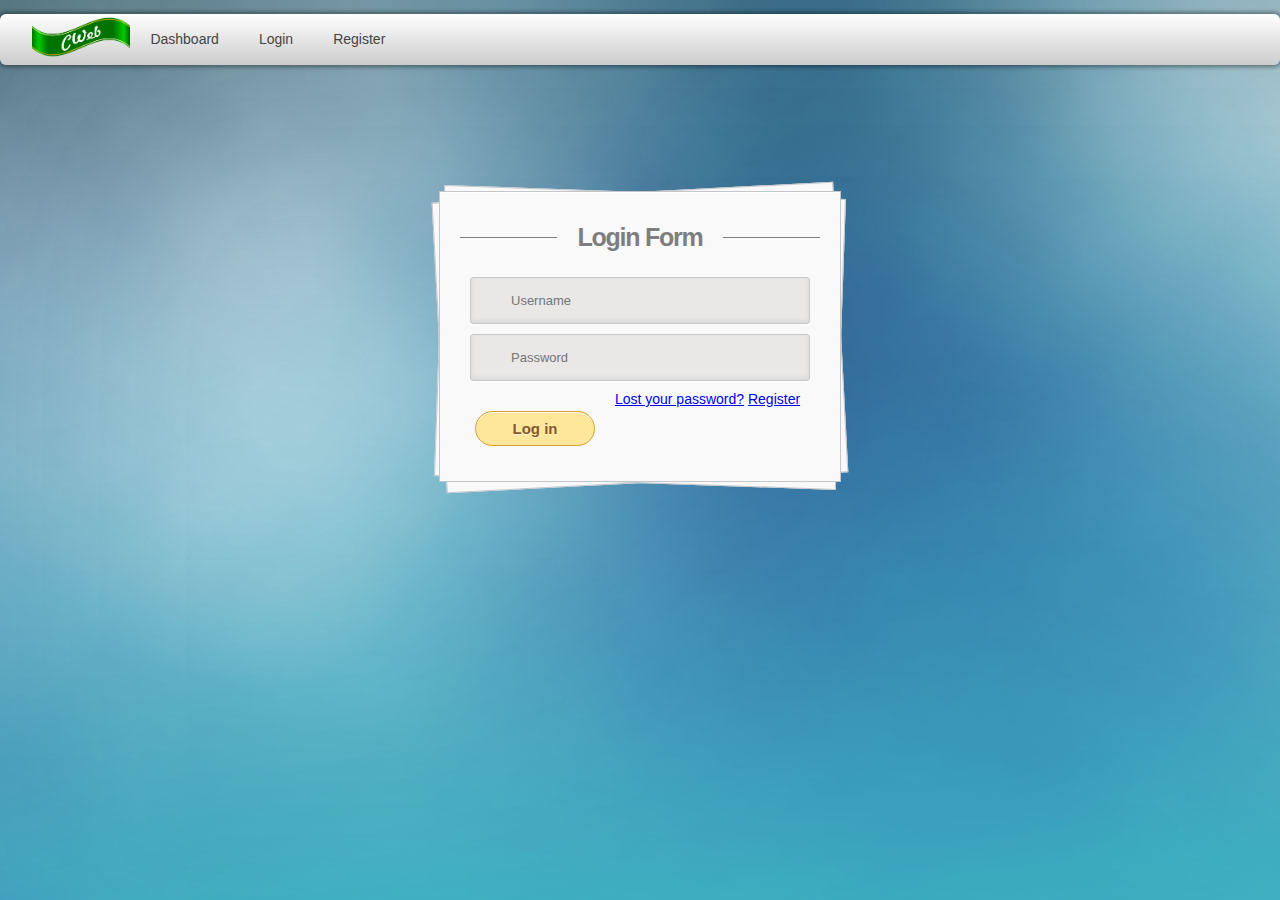
==== login.html @ 58a6d645 "Added Project" ====
<!doctype html>
<html lang="en">
<head>
  <meta charset="utf-8">

  <title>Login</title>
  <meta name="description" content="Login">
  <meta name="author" content="jaimal">

  <link rel="shortcut icon" href="images/login-icon.ico" >
  <link rel="stylesheet" href="css/style.css">

  <!--[if lt IE 9]>
    <script src="https://cdnjs.cloudflare.com/ajax/libs/html5shiv/3.7.3/html5shiv.js"></script>
  <![endif]-->
</head>
<body>
	<div class="wrapper">
		<nav>
			<div class="logo">
				<img src="images/logo.png" align="middle" >
			</div>
			<ul class="menu">
				<li><a href="index.html"> Dashboard</a></li>
				<li><a href="login.html">Login</a></li>
				<li><a href="register.html"> Register</a></li>
			</ul>
			<div class="clearfix"></div>
		</nav><!-- nav ends -->
	</div><!-- wrapper ends -->
	<div class="container">
		<section id="content">
			<form action="">
				<h1>Login Form</h1>
				<div>
					<input type="text" placeholder="Username" required="" id="username" />
				</div>
				<div>
					<input type="password" placeholder="Password" required="" id="password" />
				</div>
				<div>
					<input type="submit" value="Log in" />
					<a href="#">Lost your password?</a>
					<a href="register.html">Register</a>
				</div>
			</form><!-- form ends -->
		</section><!-- content ends -->
	</div><!-- container ends -->
 
</body>
 <script src="js/script.js"></script>
</html>
---- css/style.css ----
body {
	background: #DCDDDF url(../images/Elegant_Background-4.jpg);
	color: #000;
	font: 14px Arial;
	margin: 0 auto;
	padding: 0;
	position: relative;
}
ol, ul {
	list-style: none;
}
.clearfix {
	clear: both;
}

.wrapper {
	width: auto;
	margin: 1em auto;
}
.logo {
	float:left;
	margin-left: 1.6em;
}
.logo img {
	width:7em;
}

nav {
	background: -webkit-gradient(linear, center top, center bottom, from(#fff), to(#ccc));
	background-image: linear-gradient(#fff, #ccc);
	border-radius: 6px;
	box-shadow: 0px 0px 4px 2px rgba(0,0,0,0.4);
	padding: 0 10px;
	position: relative;
}

.menu li {
	float: left;
	position: relative;
}

.menu li a {
	color: #444;
	display: block;
	font-size: 14px;
	line-height: 23px;
	padding: 6px 12px;
	margin: 8px 8px;
	vertical-align: middle;
	text-decoration: none;
}

.menu li a:hover {
	background: -webkit-gradient(linear, center top, center bottom, from(#ededed), to(#fff));
	background-image: linear-gradient(#ededed, #fff);
	border-radius: 12px;
	box-shadow: inset 0px 0px 1px 1px rgba(0,0,0,0.1);
	color: #222;
}
form:after {
	content: ".";
	display: block;
	height: 0;
	clear: both;
	visibility: hidden;
}
.container { margin: 9em auto; position: relative; width: 900px; }
#content {
	background: #f9f9f9;
	box-shadow: 0 1px 0 #fff inset;
	border: 1px solid #c4c6ca;
	margin: 0 auto;
	padding: 25px 0 0;
	position: relative;
	text-align: center;
	text-shadow: 0 1px 0 #fff;
	width: 400px;
}
#content h1 {
	color: #7E7E7E;
	font: bold 25px Helvetica, Arial, sans-serif;
	letter-spacing: -0.05em;
	line-height: 20px;
	margin: 10px 0 30px;
}
#content h1:before,
#content h1:after {
	content: "";
	height: 1px;
	position: absolute;
	top: 10px;
	width: 27%;
}
#content h1:after {
	background: rgb(126,126,126);
    right: 0;
}
#content h1:before {
	background: rgb(126,126,126);
    left: 0;
}
#content:after,
#content:before {
	background: #f9f9f9;
	border: 1px solid #c4c6ca;
	content: "";
	display: block;
	height: 100%;
	left: -1px;
	position: absolute;
	width: 100%;
}
#content:after {
	-webkit-transform: rotate(2deg);
	-moz-transform: rotate(2deg);
	-ms-transform: rotate(2deg);
	-o-transform: rotate(2deg);
	transform: rotate(2deg);
	top: 0;
	z-index: -1;
}
#content:before {
	-webkit-transform: rotate(-3deg);
	-moz-transform: rotate(-3deg);
	-ms-transform: rotate(-3deg);
	-o-transform: rotate(-3deg);
	transform: rotate(-3deg);
	top: 0;
	z-index: -2;
}
#content form { margin: 0 20px; position: relative }
#content form input[type="text"],
#content form input[type="password"] {
	border-radius: 3px;
	box-shadow: 0 1px 0 #fff, 0 -2px 5px rgba(0,0,0,0.08) inset;
	transition: all 0.5s ease;
	background: #eae7e7 url(http://cssdeck.com/uploads/media/items/8/8bcLQqF.png) no-repeat;
	border: 1px solid #c8c8c8;
	color: #777;
	font: 13px Helvetica, Arial, sans-serif;
	margin: 0 0 10px;
	padding: 15px 10px 15px 40px;
	width: 80%;
}
#content form input[type="text"]:focus,
#content form input[type="password"]:focus {
	box-shadow: 0 0 2px #ed1c24 inset;
	background-color: #fff;
	border: 1px solid #ed1c24;
	outline: none;
}
#username { background-position: 10px 10px !important }
#password { background-position: 10px -53px !important }
#content form input[type="submit"] {
	background: rgb(254,231,154);
	border-radius: 30px;
	box-shadow: 0 1px 0 rgba(255,255,255,0.8) inset;
	border: 1px solid #D69E31;
	color: #85592e;
	cursor: pointer;
	float: left;
	font: bold 15px Helvetica, Arial, sans-serif;
	height: 35px;
	margin: 20px 0 35px 15px;
	position: relative;
	text-shadow: 0 1px 0 rgba(255,255,255,0.5);
	width: 120px;
}
#content form input[type="submit"]:hover {
	background: rgb(254,193,81);
#content form div a {
	color: #004a80;
    float: right;
    font-size: 12px;
    margin: 30px 15px 0 0;
    text-decoration: underline;
}


/* Persistant Hover State */
.menu li:hover a {
	background: -webkit-gradient(linear, center top, center bottom, from(#ccc), to(#ededed));
	background-image: linear-gradient(#ccc, #ededed);
	border-radius: 12px;
	box-shadow: inset 0px 0px 1px 1px rgba(0,0,0,0.1);
	color: #222;
}

.menu li:hover ul a {
	background: none;
	border-radius: 0;
	box-shadow: none;
}

.menu li:hover ul li a:hover {
	background: -webkit-gradient(linear, center top, center bottom, from(#eee), to(#fff));
	background-image: linear-gradient(#ededed, #fff);
	border-radius: 12px;
	box-shadow: inset 0px 0px 4px 2px rgba(0,0,0,0.3);
}
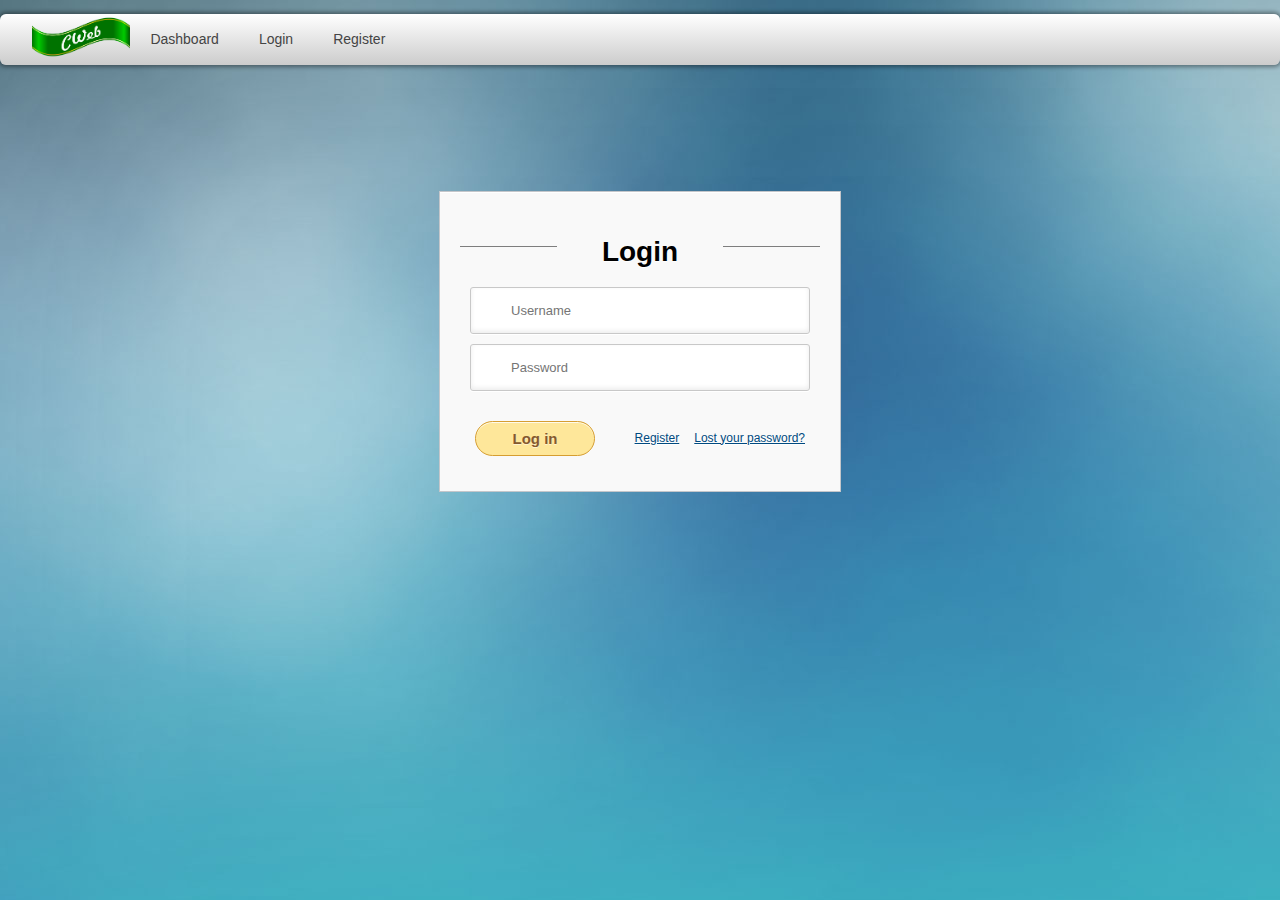
==== commit 53694d5a: "Changes to login" ====
--- a/login.html
+++ b/login.html
@@ -8,15 +8,14 @@
   <meta name="author" content="jaimal">
 
   <link rel="shortcut icon" href="images/login-icon.ico" >
+  <link rel="stylesheet" href="https://cdnjs.cloudflare.com/ajax/libs/font-awesome/4.7.0/css/font-awesome.min.css">
   <link rel="stylesheet" href="css/style.css">
 
-  <!--[if lt IE 9]>
-    <script src="https://cdnjs.cloudflare.com/ajax/libs/html5shiv/3.7.3/html5shiv.js"></script>
-  <![endif]-->
 </head>
 <body>
 	<div class="wrapper">
 		<nav>
+		
 			<div class="logo">
 				<img src="images/logo.png" align="middle" >
 			</div>
@@ -24,6 +23,7 @@
 				<li><a href="index.html"> Dashboard</a></li>
 				<li><a href="login.html">Login</a></li>
 				<li><a href="register.html"> Register</a></li>
+				
 			</ul>
 			<div class="clearfix"></div>
 		</nav><!-- nav ends -->
@@ -31,11 +31,11 @@
 	<div class="container">
 		<section id="content">
 			<form action="">
-				<h1>Login Form</h1>
-				<div>
-					<input type="text" placeholder="Username" required="" id="username" />
+				<h1>Login</h1>
+				<div class="username>
+					<i class="fa fa-user fa-3x" aria-hidden="true"></i><input type="text" placeholder="Username" required="" id="username" />
 				</div>
-				<div>
+				<div class="password">
 					<input type="password" placeholder="Password" required="" id="password" />
 				</div>
 				<div>
--- a/css/style.css
+++ b/css/style.css
@@ -1,3 +1,5 @@
+
+/*-------------- Defaut CSS ----------*/
 body {
 	background: #DCDDDF url(../images/Elegant_Background-4.jpg);
 	color: #000;
@@ -13,6 +15,7 @@
 	clear: both;
 }
 
+/*------------ Top Navigation Bar--------------*/
 .wrapper {
 	width: auto;
 	margin: 1em auto;
@@ -26,7 +29,6 @@
 }
 
 nav {
-	background: -webkit-gradient(linear, center top, center bottom, from(#fff), to(#ccc));
 	background-image: linear-gradient(#fff, #ccc);
 	border-radius: 6px;
 	box-shadow: 0px 0px 4px 2px rgba(0,0,0,0.4);
@@ -57,14 +59,33 @@
 	box-shadow: inset 0px 0px 1px 1px rgba(0,0,0,0.1);
 	color: #222;
 }
-form:after {
-	content: ".";
-	display: block;
-	height: 0;
-	clear: both;
-	visibility: hidden;
+
+.menu li:hover a {
+	background-image: linear-gradient(#ccc, #ededed);
+	border-radius: 12px;
+	box-shadow: inset 0px 0px 1px 1px rgba(0,0,0,0.1);
+	color: #222;
 }
-.container { margin: 9em auto; position: relative; width: 900px; }
+
+.menu li:hover ul a {
+	background: none;
+	border-radius: 0;
+	box-shadow: none;
+}
+
+.menu li:hover ul li a:hover {
+	background-image: linear-gradient(#ededed, #fff);
+	border-radius: 12px;
+	box-shadow: inset 0px 0px 4px 2px rgba(0,0,0,0.3);
+}
+
+/*-------- Continer -----------*/
+.container { 
+	margin: 9em auto; 
+	position: relative; 
+	width: 900px; 
+}
+
 #content {
 	background: #f9f9f9;
 	box-shadow: 0 1px 0 #fff inset;
@@ -76,6 +97,8 @@
 	text-shadow: 0 1px 0 #fff;
 	width: 400px;
 }
+
+\
 #content h1 {
 	color: #7E7E7E;
 	font: bold 25px Helvetica, Arial, sans-serif;
@@ -99,42 +122,18 @@
 	background: rgb(126,126,126);
     left: 0;
 }
-#content:after,
-#content:before {
-	background: #f9f9f9;
-	border: 1px solid #c4c6ca;
-	content: "";
-	display: block;
-	height: 100%;
-	left: -1px;
-	position: absolute;
-	width: 100%;
+
+#content form { 
+	margin: 0 20px; 
+	position: relative 
 }
-#content:after {
-	-webkit-transform: rotate(2deg);
-	-moz-transform: rotate(2deg);
-	-ms-transform: rotate(2deg);
-	-o-transform: rotate(2deg);
-	transform: rotate(2deg);
-	top: 0;
-	z-index: -1;
-}
-#content:before {
-	-webkit-transform: rotate(-3deg);
-	-moz-transform: rotate(-3deg);
-	-ms-transform: rotate(-3deg);
-	-o-transform: rotate(-3deg);
-	transform: rotate(-3deg);
-	top: 0;
-	z-index: -2;
-}
-#content form { margin: 0 20px; position: relative }
+
+
 #content form input[type="text"],
 #content form input[type="password"] {
 	border-radius: 3px;
 	box-shadow: 0 1px 0 #fff, 0 -2px 5px rgba(0,0,0,0.08) inset;
 	transition: all 0.5s ease;
-	background: #eae7e7 url(http://cssdeck.com/uploads/media/items/8/8bcLQqF.png) no-repeat;
 	border: 1px solid #c8c8c8;
 	color: #777;
 	font: 13px Helvetica, Arial, sans-serif;
@@ -142,6 +141,8 @@
 	padding: 15px 10px 15px 40px;
 	width: 80%;
 }
+
+
 #content form input[type="text"]:focus,
 #content form input[type="password"]:focus {
 	box-shadow: 0 0 2px #ed1c24 inset;
@@ -168,6 +169,7 @@
 }
 #content form input[type="submit"]:hover {
 	background: rgb(254,193,81);
+}
 #content form div a {
 	color: #004a80;
     float: right;
@@ -175,28 +177,13 @@
     margin: 30px 15px 0 0;
     text-decoration: underline;
 }
-
-
-/* Persistant Hover State */
-.menu li:hover a {
-	background: -webkit-gradient(linear, center top, center bottom, from(#ccc), to(#ededed));
-	background-image: linear-gradient(#ccc, #ededed);
-	border-radius: 12px;
-	box-shadow: inset 0px 0px 1px 1px rgba(0,0,0,0.1);
-	color: #222;
-}
-
-.menu li:hover ul a {
-	background: none;
-	border-radius: 0;
-	box-shadow: none;
-}
-
-.menu li:hover ul li a:hover {
-	background: -webkit-gradient(linear, center top, center bottom, from(#eee), to(#fff));
-	background-image: linear-gradient(#ededed, #fff);
-	border-radius: 12px;
-	box-shadow: inset 0px 0px 4px 2px rgba(0,0,0,0.3);
+form:after {
+	content: ".";
+	display: block;
+	height: 0;
+	clear: both;
+	visibility: hidden;
 }
 
 
+/*---------- Footer-----------*/
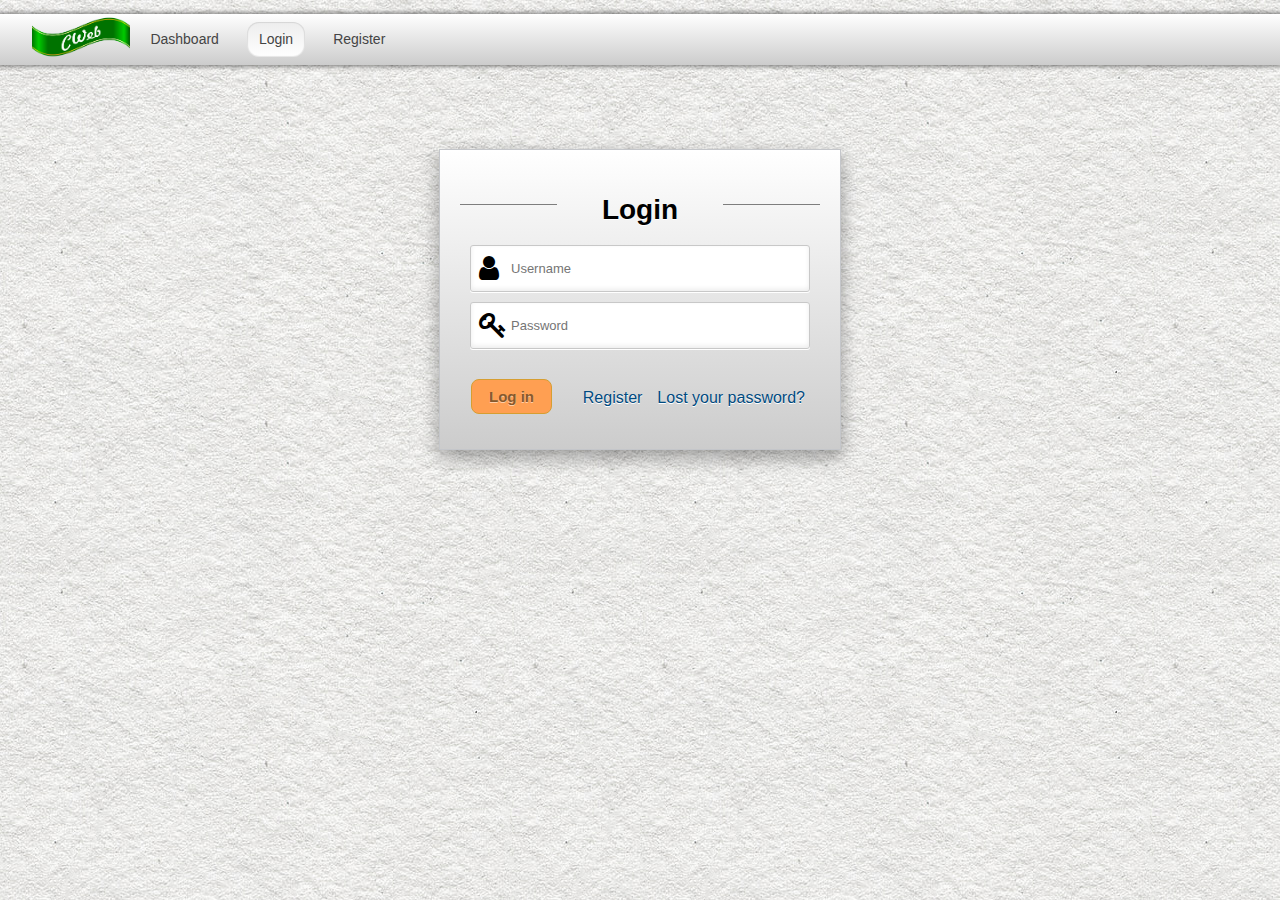
==== commit f19ac6db: "Added new Files" ====
--- a/login.html
+++ b/login.html
@@ -13,30 +13,31 @@
 
 </head>
 <body>
+<div class="topDiv"></div>
 	<div class="wrapper">
 		<nav>
-		
 			<div class="logo">
 				<img src="images/logo.png" align="middle" >
 			</div>
 			<ul class="menu">
 				<li><a href="index.html"> Dashboard</a></li>
-				<li><a href="login.html">Login</a></li>
+				<li><a class="active" href="login.html">Login</a></li>
 				<li><a href="register.html"> Register</a></li>
-				
 			</ul>
 			<div class="clearfix"></div>
 		</nav><!-- nav ends -->
 	</div><!-- wrapper ends -->
 	<div class="container">
 		<section id="content">
-			<form action="">
+			<form action="index.html">
 				<h1>Login</h1>
-				<div class="username>
-					<i class="fa fa-user fa-3x" aria-hidden="true"></i><input type="text" placeholder="Username" required="" id="username" />
+				<div class="username-container">
+					<div class="user-icon"><i class="fa fa-user fa-2x" aria-hidden="true"></i></div>
+					<input type="text" name="username" placeholder="Username" required="" id="username" />
 				</div>
-				<div class="password">
-					<input type="password" placeholder="Password" required="" id="password" />
+				<div class="password-container">
+					<div class="password-icon"><i class="fa fa-key fa-2x" aria-hidden="true"></i></div>
+					<input type="password" name="password" placeholder="Password" required="" id="password" />
 				</div>
 				<div>
 					<input type="submit" value="Log in" />
--- a/css/style.css
+++ b/css/style.css
@@ -1,13 +1,16 @@
 
 /*-------------- Defaut CSS ----------*/
 body {
-	background: #DCDDDF url(../images/Elegant_Background-4.jpg);
+	background: #DCDDDF url(../images/background1.jpg);
 	color: #000;
 	font: 14px Arial;
 	margin: 0 auto;
 	padding: 0;
 	position: relative;
 }
+html, body {
+    overflow: auto;
+}
 ol, ul {
 	list-style: none;
 }
@@ -18,7 +21,7 @@
 /*------------ Top Navigation Bar--------------*/
 .wrapper {
 	width: auto;
-	margin: 1em auto;
+	margin-top:0;
 }
 .logo {
 	float:left;
@@ -30,7 +33,6 @@
 
 nav {
 	background-image: linear-gradient(#fff, #ccc);
-	border-radius: 6px;
 	box-shadow: 0px 0px 4px 2px rgba(0,0,0,0.4);
 	padding: 0 10px;
 	position: relative;
@@ -52,8 +54,7 @@
 	text-decoration: none;
 }
 
-.menu li a:hover {
-	background: -webkit-gradient(linear, center top, center bottom, from(#ededed), to(#fff));
+.menu li a:hover, .active {
 	background-image: linear-gradient(#ededed, #fff);
 	border-radius: 12px;
 	box-shadow: inset 0px 0px 1px 1px rgba(0,0,0,0.1);
@@ -81,14 +82,14 @@
 
 /*-------- Continer -----------*/
 .container { 
-	margin: 9em auto; 
+	margin: 6em auto; 
 	position: relative; 
 	width: 900px; 
 }
 
 #content {
-	background: #f9f9f9;
-	box-shadow: 0 1px 0 #fff inset;
+	background: linear-gradient(#fff, #ccc);
+	box-shadow: 0 8px 16px 0 rgba(0, 0, 0, 0.2), 0 6px 20px 0 rgba(0, 0, 0, 0.19);
 	border: 1px solid #c4c6ca;
 	margin: 0 auto;
 	padding: 25px 0 0;
@@ -128,12 +129,32 @@
 	position: relative 
 }
 
+.username-container, .password-container, .confirm-password-container, .email-container {
+	 position:relative;
+}
+.user-icon, .password-icon , .envelope-icon {
+    display: inline-block;
+    width: auto;
+    height: auto;
+    min-width: 16px;
+    padding: 4px 5px;
+    font-size: 14px;
+    font-weight: normal;
+    line-height: 20px;
+    text-align: center;
+    text-shadow: 0 1px 0 #ffffff;
+    position:absolute;
+    left:14px;
+    top:5px;
+    bottom:3px;
+    z-index:3;
+}
 
 #content form input[type="text"],
+#content form input[type="email"],
 #content form input[type="password"] {
 	border-radius: 3px;
 	box-shadow: 0 1px 0 #fff, 0 -2px 5px rgba(0,0,0,0.08) inset;
-	transition: all 0.5s ease;
 	border: 1px solid #c8c8c8;
 	color: #777;
 	font: 13px Helvetica, Arial, sans-serif;
@@ -144,28 +165,32 @@
 
 
 #content form input[type="text"]:focus,
+#content form input[type="email"]:focus,
 #content form input[type="password"]:focus {
 	box-shadow: 0 0 2px #ed1c24 inset;
 	background-color: #fff;
 	border: 1px solid #ed1c24;
 	outline: none;
 }
-#username { background-position: 10px 10px !important }
-#password { background-position: 10px -53px !important }
+#username { 
+	background-position: 10px 10px !important 
+}
+#password { 
+	background-position: 10px -53px !important 
+	}
 #content form input[type="submit"] {
-	background: rgb(254,231,154);
-	border-radius: 30px;
-	box-shadow: 0 1px 0 rgba(255,255,255,0.8) inset;
+	background: rgb(255, 159, 82);
+	border-radius: 8px;
 	border: 1px solid #D69E31;
 	color: #85592e;
 	cursor: pointer;
 	float: left;
 	font: bold 15px Helvetica, Arial, sans-serif;
 	height: 35px;
-	margin: 20px 0 35px 15px;
+	margin: 20px 0 35px 11px;
 	position: relative;
 	text-shadow: 0 1px 0 rgba(255,255,255,0.5);
-	width: 120px;
+	width: 81px;
 }
 #content form input[type="submit"]:hover {
 	background: rgb(254,193,81);
@@ -173,8 +198,11 @@
 #content form div a {
 	color: #004a80;
     float: right;
-    font-size: 12px;
+    font-size: 16px;
     margin: 30px 15px 0 0;
+    text-decoration: none;
+}
+#content form div a:hover {
     text-decoration: underline;
 }
 form:after {
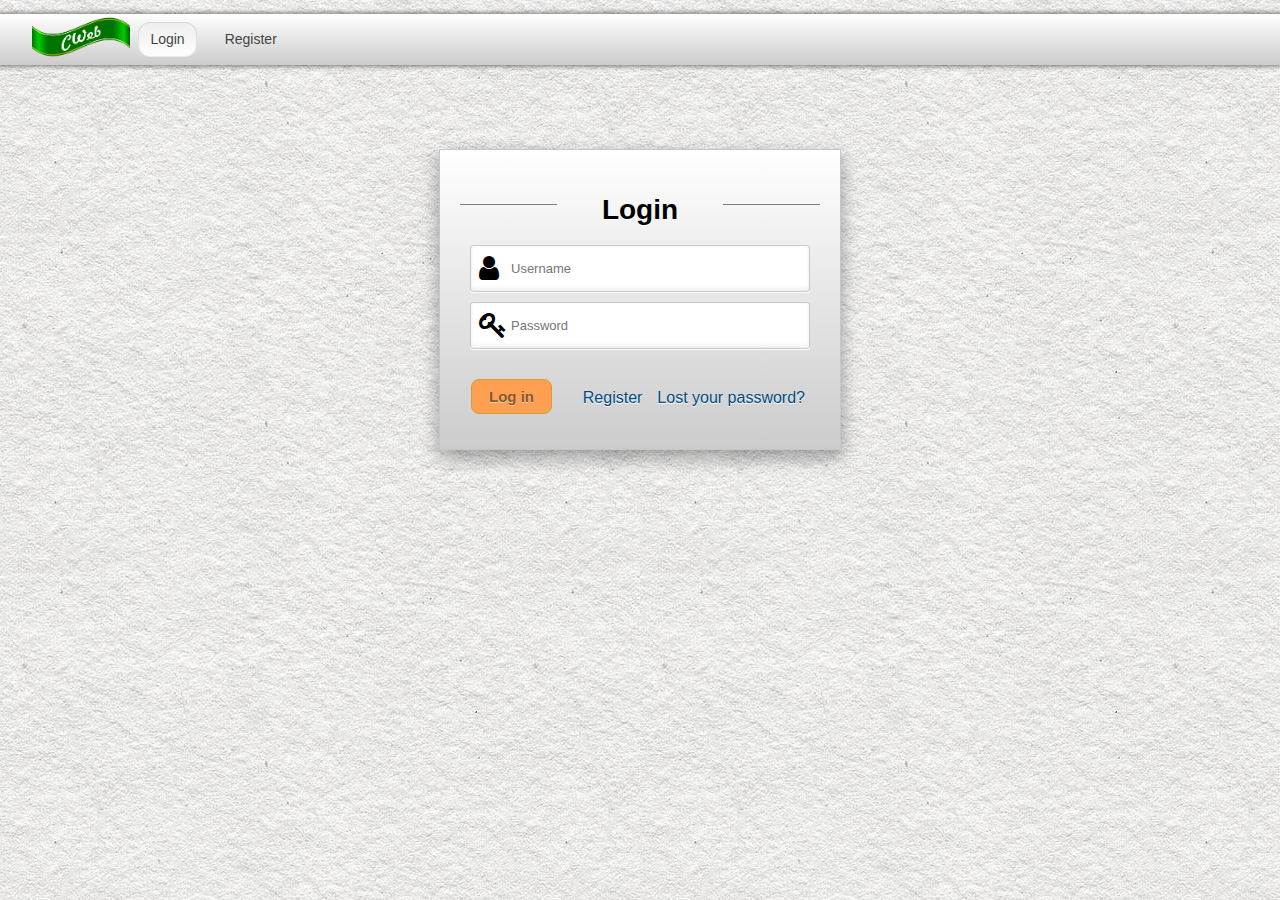
==== commit 616de9fb: "Added new code" ====
--- a/login.html
+++ b/login.html
@@ -20,7 +20,6 @@
 				<img src="images/logo.png" align="middle" >
 			</div>
 			<ul class="menu">
-				<li><a href="index.html"> Dashboard</a></li>
 				<li><a class="active" href="login.html">Login</a></li>
 				<li><a href="register.html"> Register</a></li>
 			</ul>
--- a/css/style.css
+++ b/css/style.css
@@ -43,7 +43,12 @@
 	position: relative;
 }
 
-.menu li a {
+.right-menu li {
+	float: right;
+	position: relative;
+}
+
+.menu li a, .right-menu li a {
 	color: #444;
 	display: block;
 	font-size: 14px;
@@ -54,14 +59,14 @@
 	text-decoration: none;
 }
 
-.menu li a:hover, .active {
+.menu li a:hover, .active ,.right-menu li a:hover{
 	background-image: linear-gradient(#ededed, #fff);
 	border-radius: 12px;
 	box-shadow: inset 0px 0px 1px 1px rgba(0,0,0,0.1);
 	color: #222;
 }
 
-.menu li:hover a {
+.menu li:hover a, .right-menu li:hover a {
 	background-image: linear-gradient(#ccc, #ededed);
 	border-radius: 12px;
 	box-shadow: inset 0px 0px 1px 1px rgba(0,0,0,0.1);
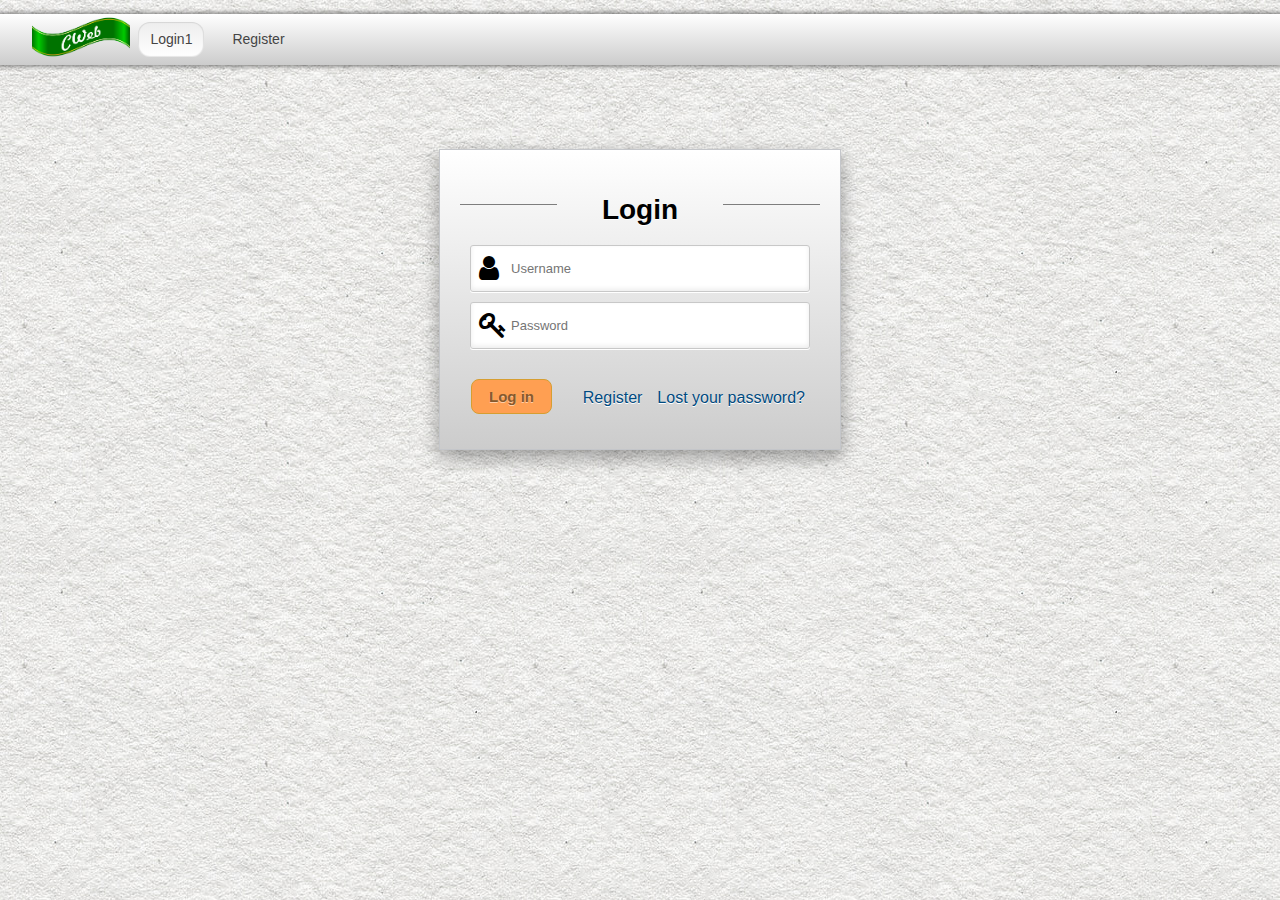
==== commit d86e0523: "testing" ====
--- a/login.html
+++ b/login.html
@@ -20,7 +20,7 @@
 				<img src="images/logo.png" align="middle" >
 			</div>
 			<ul class="menu">
-				<li><a class="active" href="login.html">Login</a></li>
+				<li><a class="active" href="login.html">Login1</a></li>
 				<li><a href="register.html"> Register</a></li>
 			</ul>
 			<div class="clearfix"></div>
